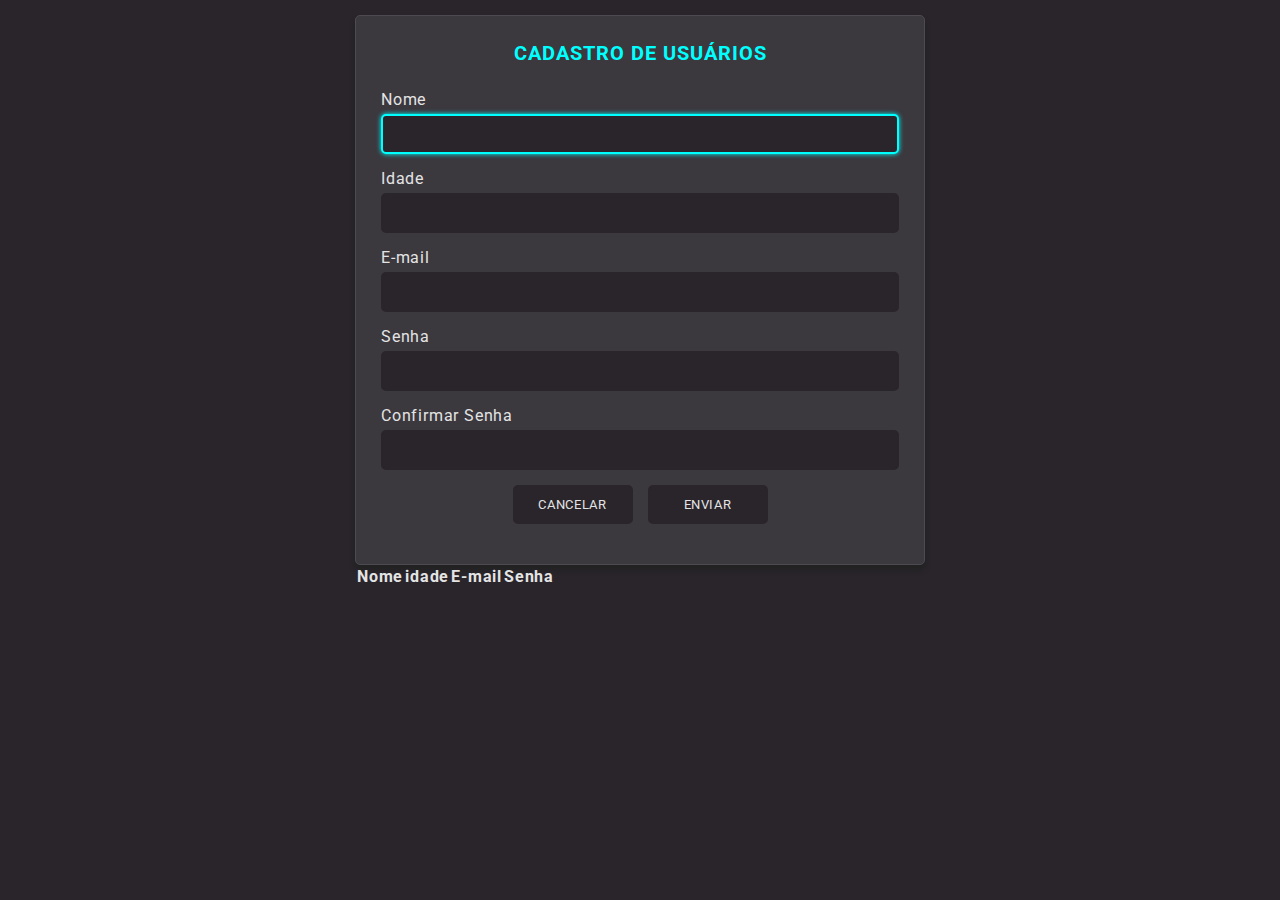
==== atividade02/index.html @ af2a9595 "Inicio Exercicio 01" ====
<!DOCTYPE html>
<html lang="pt-br">
  <head>
    <meta charset="UTF-8" />
    <meta name="viewport" content="width=device-width, initial-scale=1.0" />
    <link rel="stylesheet" href="assets/style.css" />
    <title>Exercício 02</title>
  </head>
  <body>
    <div class="container">
      <main>
        <div class="formulario">
          <div class="titulo">
            <h1>Cadastro de Usuários</h1>
          </div>
          <form id="form" action="api/cadastro.php" method="post">
            <div class="form-control">
              <label for="name">Nome</label>
              <input type="text" id="name" name="name" required autofocus minlength="5" maxlength="80"/>
            </div>

            <div class="form-control">
              <label for="age">Idade</label>
              <input type="number" id="age" name="age" required min="18" max="100" />
            </div>

            <div class="form-control">
              <label for="email">E-mail</label>
              <input type="email" id="email" name="email" required />
            </div>

            <div class="form-control">
              <label for="password">Senha</label>
              <input type="password" id="password" name="password" required minlength="8" maxlength="16" />
            </div>

            <div class="form-control">
              <label for="password-verify">Confirmar Senha</label>
              <input type="password" id="password-verify" name="password-verify" required minlength="8" maxlength="16" />
            </div>

            <div class="button-control">
              <button type="reset">Cancelar</button>
              <button type="submit">Enviar</button>
            </div>
          </form>
        </div>

        <div class="tabela">
          <table id="table">
            <thead>
              <tr>
                <th>Nome</th>
                <th>idade</th>
                <th>E-mail</th>
                <th>Senha</th>
              </tr>
            </thead>
          </table>
        </div>
      </main>
    </div>

    <script src="assets/script.js"></script>
  </body>
</html>
---- atividade02/assets/style.css ----
@import url('https://fonts.googleapis.com/css2?family=Bebas+Neue&family=Quicksand:wght@300;400;500;600;700&family=Roboto:ital,wght@0,100;0,300;0,400;0,500;0,700;0,900;1,100;1,300;1,400;1,500;1,700;1,900&display=swap');
:root{
    --shadow: #222222;
    --color01: #29252b;
    --color02: #3b383e;
    --color03: #4e4a51;
    --color04: #605d63;
    --color05: #736f76;
    --color-text: #e4e4e4;
    --color-neon: #00ffff;
    --color-danger: #ff3535;
    --space-min: 15px;
    --space-large: 25px;
}

*{
    margin: 0;
    padding: 0;
    font-family: 'roboto', sans-serif;
    color: var(--color-text);
    letter-spacing: .05em;
}

body{
    min-height: 100vh;
    background-color: var(--color01);
}

main{
    width: 600px;
    margin: 0 auto;
    padding: var(--space-min);
    box-sizing: border-box;
    display: flex;
    flex-direction: column;
}

.titulo h1{
    text-align: center;
    color: var(--color-neon);
    margin-bottom: var(--space-large);
    font-weight: bolder;
    text-transform: uppercase;
    font-size: 20px;
}

.formulario{
    background-color: var(--color02);
    padding: var(--space-large);
    border-radius: 5px;
    border: 1px solid var(--color03);
    box-shadow: 0 5px 5px var(--shadow);
}

.form-control{
    display: flex;
    box-sizing: border-box;
    flex-direction: column;
}

.form-control input{
    outline: none;
    border: 2px solid var(--color01);
    background-color: var(--color01);
    color: var(--color-text);
    font-size: 13pt;
    font-weight: 300;
    padding: 8px;
    border-radius: 5px;
}

.form-control label{
    margin-bottom: 5px;
}

.button-control{
    display: flex;
    justify-content: center;
    gap: var(--space-min);
}

.form-control, .button-control{
    padding-bottom: var(--space-min);
}

.button-control button{
    display: inline-block;
    width: 120px;
    background-color: var(--color01);
    border: none;
    padding: 10px;
    font-size: 10pt;
    border-radius: 5px;
    border: 2px solid var(--color01);
    text-transform: uppercase;
}

.button-control button:hover{
    box-shadow: 0 0 5px var(--color-neon);
    border: 2px solid var(--color-neon);
    color: var(--color-neon);
}

.form-control input:focus{
    box-shadow: 0 0 5px var(--color-neon);
    border: 2px solid var(--color-neon);
}
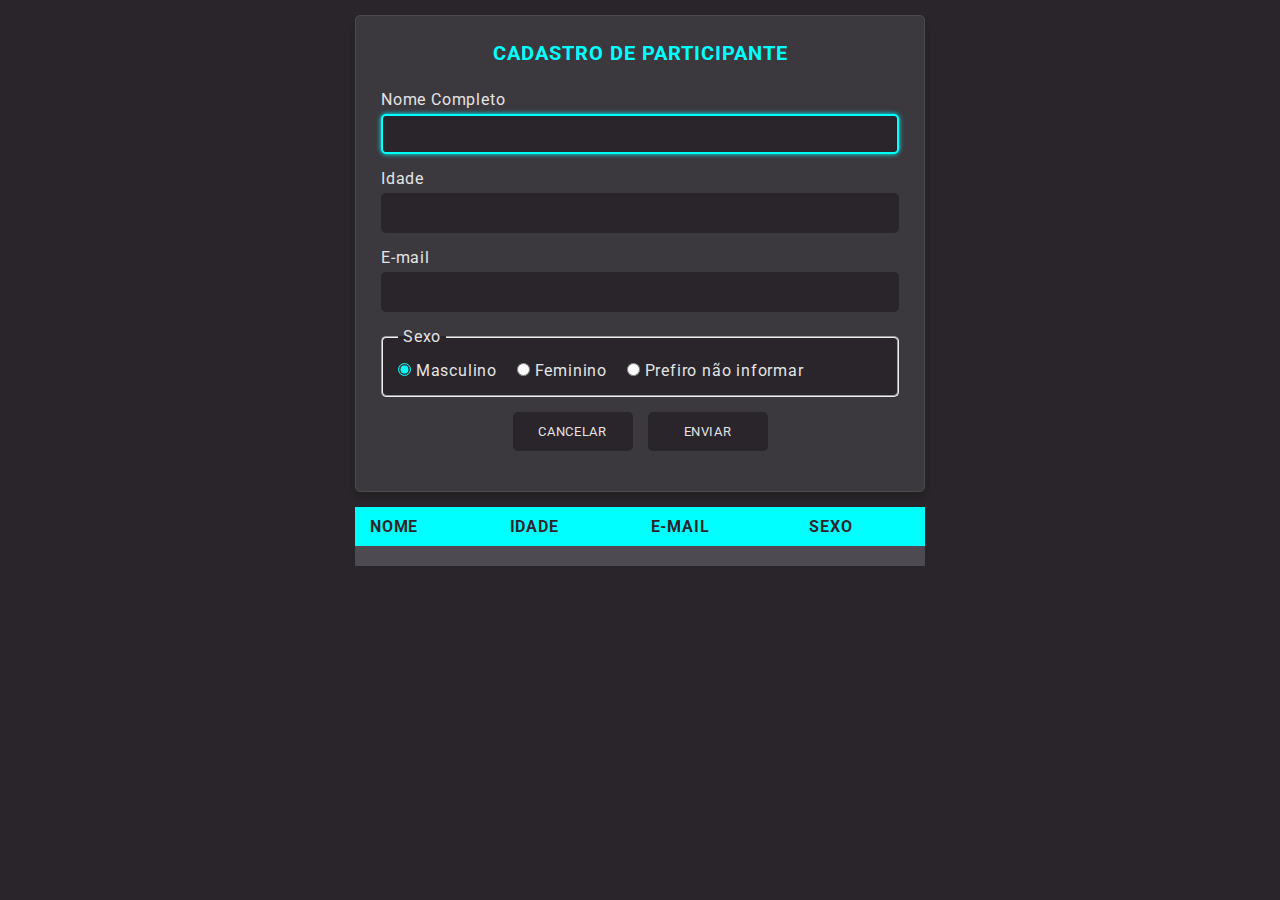
==== commit 4aa6bb06: "Consumindo dados de API PHP" ====
--- a/atividade02/index.html
+++ b/atividade02/index.html
@@ -11,11 +11,11 @@
       <main>
         <div class="formulario">
           <div class="titulo">
-            <h1>Cadastro de Usuários</h1>
+            <h1>Cadastro de Participante</h1>
           </div>
-          <form id="form" action="api/cadastro.php" method="post">
+          <form id="form" action="api/Register.php" method="post">
             <div class="form-control">
-              <label for="name">Nome</label>
+              <label for="name">Nome Completo</label>
               <input type="text" id="name" name="name" required autofocus minlength="5" maxlength="80"/>
             </div>
 
@@ -26,17 +26,21 @@
 
             <div class="form-control">
               <label for="email">E-mail</label>
-              <input type="email" id="email" name="email" required />
+              <input type="email" id="email" name="email"required />
             </div>
 
             <div class="form-control">
-              <label for="password">Senha</label>
-              <input type="password" id="password" name="password" required minlength="8" maxlength="16" />
-            </div>
-
-            <div class="form-control">
-              <label for="password-verify">Confirmar Senha</label>
-              <input type="password" id="password-verify" name="password-verify" required minlength="8" maxlength="16" />
+              <fieldset>
+                <legend>Sexo</legend>
+                <div>
+                  <input type="radio" name="gender" value="Masculino" id="masculino" checked>
+                  <label for="masculino">Masculino</label>
+                  <input type="radio" name="gender" value="Feminino" id="feminino">
+                  <label for="feminino">Feminino</label>
+                  <input type="radio" name="gender" value="Não informado" id="outros">
+                  <label for="outros">Prefiro não informar</label>
+                </div>
+              </fieldset>
             </div>
 
             <div class="button-control">
@@ -53,9 +57,18 @@
                 <th>Nome</th>
                 <th>idade</th>
                 <th>E-mail</th>
-                <th>Senha</th>
+                <th>Sexo</th>
               </tr>
             </thead>
+
+            <tbody>
+              <tr>
+                <td></td>
+                <td></td>
+                <td></td>
+                <td></td>
+              </tr>
+            </tbody>
           </table>
         </div>
       </main>
--- a/atividade02/assets/style.css
+++ b/atividade02/assets/style.css
@@ -1,4 +1,5 @@
 @import url('https://fonts.googleapis.com/css2?family=Bebas+Neue&family=Quicksand:wght@300;400;500;600;700&family=Roboto:ital,wght@0,100;0,300;0,400;0,500;0,700;0,900;1,100;1,300;1,400;1,500;1,700;1,900&display=swap');
+
 :root{
     --shadow: #222222;
     --color01: #29252b;
@@ -58,6 +59,20 @@
     flex-direction: column;
 }
 
+.form-control fieldset{
+    padding: var(--space-min);
+    border-radius: 5px;
+    background-color: var(--color01);
+}
+
+.form-control fieldset legend{
+    padding: 0 5px;
+}
+
+.form-control fieldset label{
+    padding-right: var(--space-min);
+}
+
 .form-control input{
     outline: none;
     border: 2px solid var(--color01);
@@ -67,6 +82,10 @@
     font-weight: 300;
     padding: 8px;
     border-radius: 5px;
+}
+
+.form-control input[type=radio]{
+    accent-color: var(--color-neon);
 }
 
 .form-control label{
@@ -104,4 +123,34 @@
 .form-control input:focus{
     box-shadow: 0 0 5px var(--color-neon);
     border: 2px solid var(--color-neon);
+}
+
+.tabela{
+    padding: var(--space-min) 0;
+}
+
+.tabela table{
+    background-color: #4e4a51;
+    width: 100%;
+    margin: 0;
+    border-spacing: 0;
+}
+
+.tabela table thead tr{
+    background-color: var(--color-neon);
+}
+
+.tabela table thead tr th{
+    color: var(--color01);
+    text-align: left;
+    font-weight: bolder;
+    text-transform: uppercase;
+}
+
+.tabela table tr td, .tabela table tr th{
+    padding: 10px var(--space-min);
+}
+
+.tabela table tr:nth-child(even) {
+    background: var(--color02);
 }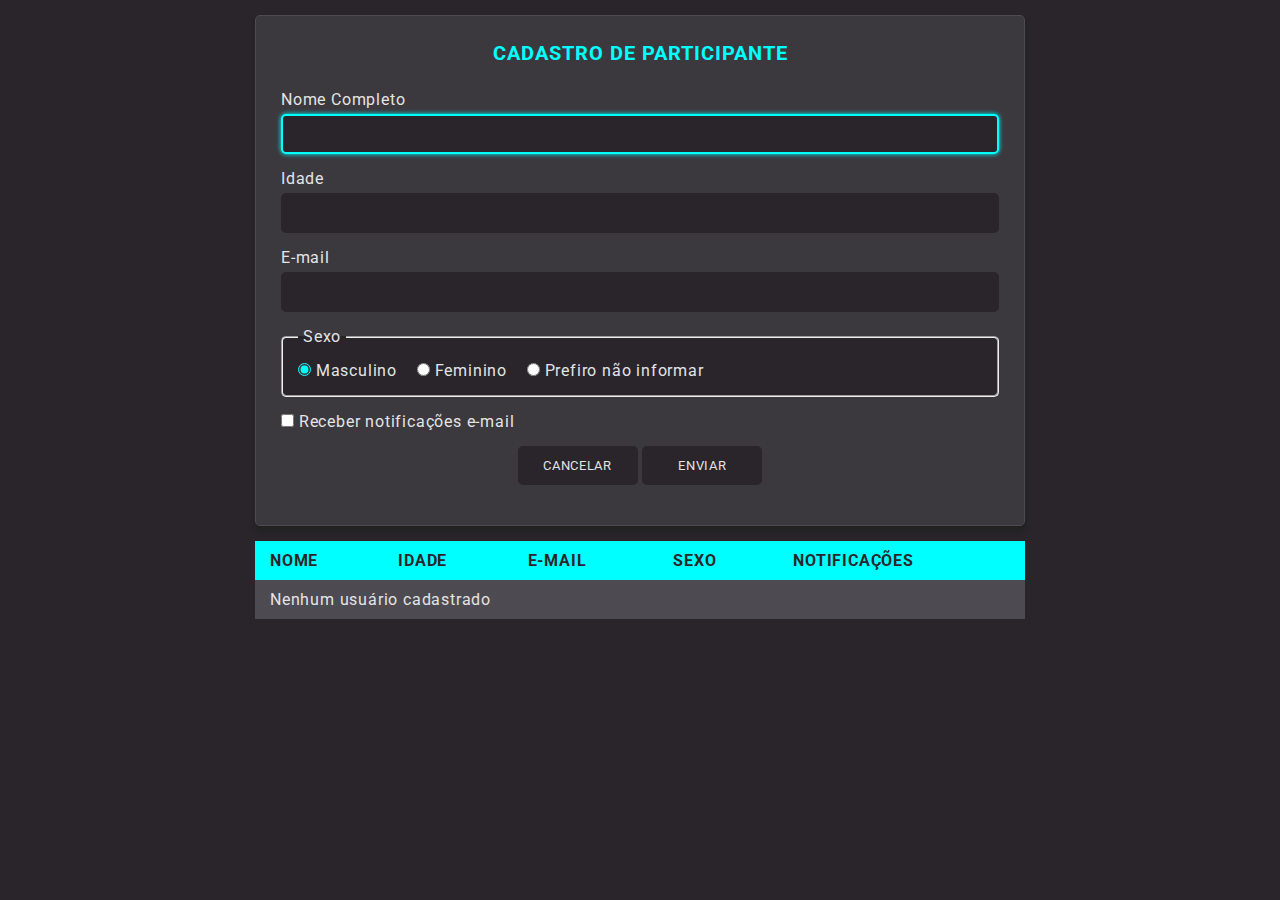
==== commit e6f7d7b9: "Finalização da atividade 01 com API em server remoto" ====
--- a/atividade02/index.html
+++ b/atividade02/index.html
@@ -13,39 +13,86 @@
           <div class="titulo">
             <h1>Cadastro de Participante</h1>
           </div>
-          <form id="form" action="api/Register.php" method="post">
+          <form
+            id="form"
+            action="https://aulasadatech.000webhostapp.com/Register.php"
+            method="post"
+          >
             <div class="form-control">
               <label for="name">Nome Completo</label>
-              <input type="text" id="name" name="name" required autofocus minlength="5" maxlength="80"/>
+              <input
+                type="text"
+                id="name"
+                name="name"
+                required
+                autofocus
+                minlength="5"
+                maxlength="80"
+              />
             </div>
 
             <div class="form-control">
               <label for="age">Idade</label>
-              <input type="number" id="age" name="age" required min="18" max="100" />
+              <input
+                type="number"
+                id="age"
+                name="age"
+                required
+                min="18"
+                max="100"
+              />
             </div>
 
             <div class="form-control">
               <label for="email">E-mail</label>
-              <input type="email" id="email" name="email"required />
+              <input type="email" id="email" name="email" required />
             </div>
 
             <div class="form-control">
               <fieldset>
                 <legend>Sexo</legend>
                 <div>
-                  <input type="radio" name="gender" value="Masculino" id="masculino" checked>
+                  <input
+                    type="radio"
+                    name="gender"
+                    value="Masculino"
+                    id="masculino"
+                    checked
+                  />
                   <label for="masculino">Masculino</label>
-                  <input type="radio" name="gender" value="Feminino" id="feminino">
+                  <input
+                    type="radio"
+                    name="gender"
+                    value="Feminino"
+                    id="feminino"
+                  />
                   <label for="feminino">Feminino</label>
-                  <input type="radio" name="gender" value="Não informado" id="outros">
+                  <input
+                    type="radio"
+                    name="gender"
+                    value="Não informado"
+                    id="outros"
+                  />
                   <label for="outros">Prefiro não informar</label>
                 </div>
               </fieldset>
             </div>
 
+            <div class="checkbox">
+              <input
+                type="checkbox"
+                id="notification"
+                name="notification"
+                value="1"
+              />
+              <label for="notification">Receber notificações e-mail</label>
+            </div>
+
             <div class="button-control">
-              <button type="reset">Cancelar</button>
-              <button type="submit">Enviar</button>
+              <div>
+                <button type="reset">Cancelar</button>
+                <button type="submit">Enviar</button>
+              </div>
             </div>
           </form>
         </div>
@@ -58,15 +105,13 @@
                 <th>idade</th>
                 <th>E-mail</th>
                 <th>Sexo</th>
+                <th>Notificações</th>
               </tr>
             </thead>
 
             <tbody>
               <tr>
-                <td></td>
-                <td></td>
-                <td></td>
-                <td></td>
+                <td colspan="5">Nenhum usuário cadastrado</td>
               </tr>
             </tbody>
           </table>
--- a/atividade02/assets/style.css
+++ b/atividade02/assets/style.css
@@ -28,7 +28,7 @@
 }
 
 main{
-    width: 600px;
+    width: 800px;
     margin: 0 auto;
     padding: var(--space-min);
     box-sizing: border-box;
@@ -84,8 +84,12 @@
     border-radius: 5px;
 }
 
-.form-control input[type=radio]{
+.form-control input[type=radio], input[type=checkbox]{
     accent-color: var(--color-neon);
+}
+
+.checkbox{
+    margin-bottom: var(--space-min);
 }
 
 .form-control label{
